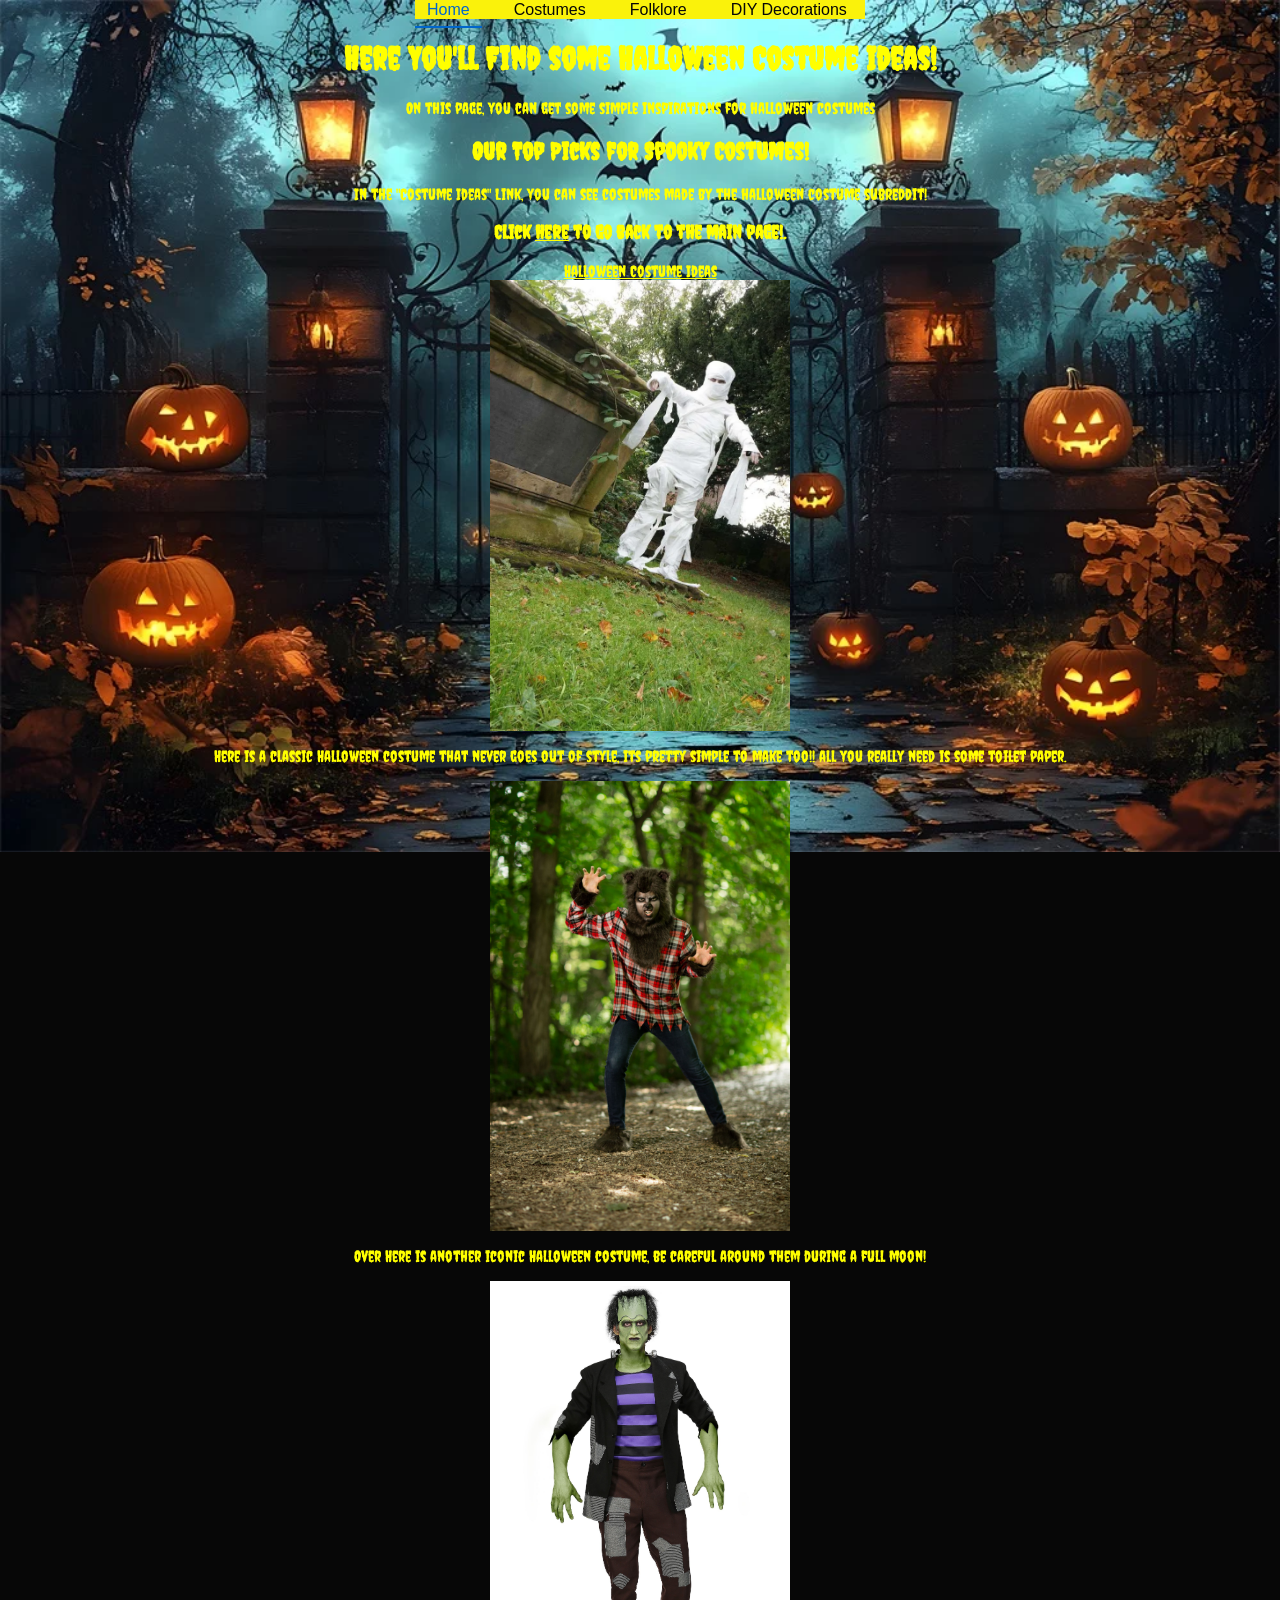
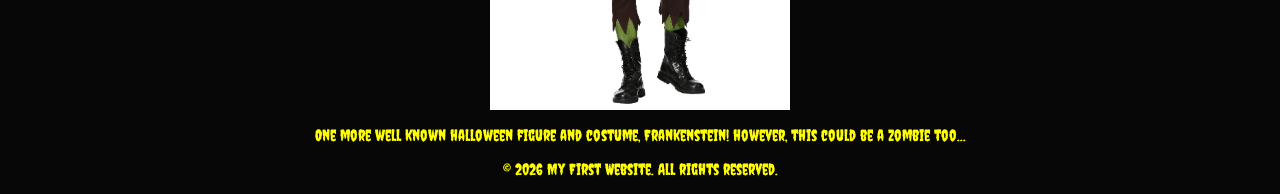
==== costumepage.html @ 5a1c794e "Implemented Peer Review suggestions, added Creepster font from google fonts, and added ghost icons f" ====
<!DOCTYPE html>
<html lang="en">

<head>
    <link rel="preconnect" href="https://fonts.googleapis.com">
<link rel="preconnect" href="https://fonts.gstatic.com" crossorigin>
<link href="https://fonts.googleapis.com/css2?family=Comic+Relief:wght@400;700&family=Creepster&display=swap" rel="stylesheet">

    <meta charset="UTF-8">
    <meta name="viewport" content="width=device-width, initial-scale=1.0">
    <link rel="stylesheet" href="stylesforcostumepage.css">
    <title>Costume Ideas!</title>
</head>

<body style="background-image: url('graveyard.jpg'); height: 100%; "></body>
    <nav aria-label="Main Navigation">
        <ul>
            <li><a href="index.html" aria-current="page">Home</a></li>
            <li><a href="costumepage.html">Costumes</a></li>
            <li><a href="folklorepage.html">Folklore</a></li>
            <li><a href="diypage.html">DIY Decorations</a></li>
        </ul>
    </nav>

    <main>
        <h1 class="first_text">Here You'll Find some Halloween Costume Ideas!</h1>
        <p>On this page, you can get some simple inspirations for halloween costumes</p>
        <h2 class="first_text">Our Top Picks for Spooky Costumes!</h2>
        <p class="first_text">In the "Costume Ideas" Link, you can see costumes made by the halloween costume subreddit!</p>
        <h3 class="first_text">Click <a href="index.html">here</a> to go back to the main page!.</h3>
        <div class="center-container">
            <a id="costume-idea" href="https://www.reddit.com/r/HalloweenCostume/">Halloween Costume Ideas</a>
        </div>
    </main>

    
        <img src="mummy.webp" alt="Logo" class="images" width="300" height="200">
        <p id="mummy">Here is a classic Halloween costume that never goes out of style, its pretty simple to make too!!
            all you really need is some toilet paper.</p>

        <img src="werewolf.jpg" alt="Logo" class="images" width="300" height="200">
        <p id="werewolf">Over Here is another iconic Halloween costume, be careful around them during a full moon!</p>
        
        <img src="frankenstein.jpg" alt="Logo" class="images" width="300" height="200">
        <p id="frankenstein">One more well known halloween figure and costume, Frankenstein! however, this could be a zombie too...</p>

    </div>
    <footer>
        <div>
            <p>&copy; 2026 My First Website. All rights reserved.</p>
        </div>
    </footer>
</body>

</html>
---- stylesforcostumepage.css ----
body {
  font-family: Creepster;
  background-color: rgb(7, 7, 7);
  background-image: url('graveyard.jpg');
  background-repeat: no-repeat;
  background-size: contain;
  background-attachment: fixed;  /* Changes how the background flows with text */
  min-height: 50%;                /* Forces the body to be at least full screen */
  height: auto;                    /* Overrides any rigid heights breaking the page */
  margin: 0;
  background-position: center top;
  

}


.first_text {
  color: yellow;
  text-decoration: none;
  text-align: center;
  font-family: Creepster;
  font-style: normal
}



.screen-center {
  display: flex;
  justify-content: center;
  align-items: center;
  height: 100vh;
  text-align: center;
  color: rgb(13, 8, 13);
  margin-left: 39%;
}

img {
  display: block;
  margin: 0 auto;
  max-width: 100%;
  height: auto;
}

p {
  color: yellow;
  text-align: center;

}

.center-container {
  text-align: center;
  color: yellow;
}

.column {
  float: left;
  width: 50%;
}

.row:after {
  content: "";
  display: table;
  clear: both;
}

.row {
  display: flex;
}

.column {
  flex: 50%;
}



nav ul {
  background-color: rgb(250, 242, 11);
  text-decoration: none;
  list-style-type: none;
  margin: 0 auto;
  padding: 0;
  display: flex; 
  gap: 20px;
  width: 450px;     
}

nav a {
  text-decoration: none;
  color: #070707;
  font-family: sans-serif;
  font-size: 16px;
  font-weight: 500;
  padding: 8px 12px;
  transition: all 0.3s ease;
}

nav a:hover {
  color: orangered;
  background-color: #f0f7ff;
  border-radius: 4px;
}

nav a[aria-current="page"] {
  color: #0066cc;
  border-bottom: 2px solid #0066cc;
}

div#costumes {
  color: rgb(14, 14, 15);
  text-decoration: none;
  text-align: center;
  font-family: Impact, Haettenschweiler, 'Arial Narrow Bold', sans-serif;
  font-style: italic;
  justify-content: center;
  display: flex;
  flex-direction: column;
}

@media (max-width: 950px) {
  nav ul {
    width: 100%;
    gap: 10px;
    float: none;
    margin-left: 0;
    display: flex;
    flex-direction: column;
    align-items: center;
    justify-items: start;
  }
}

a {
  color: yellow;
}
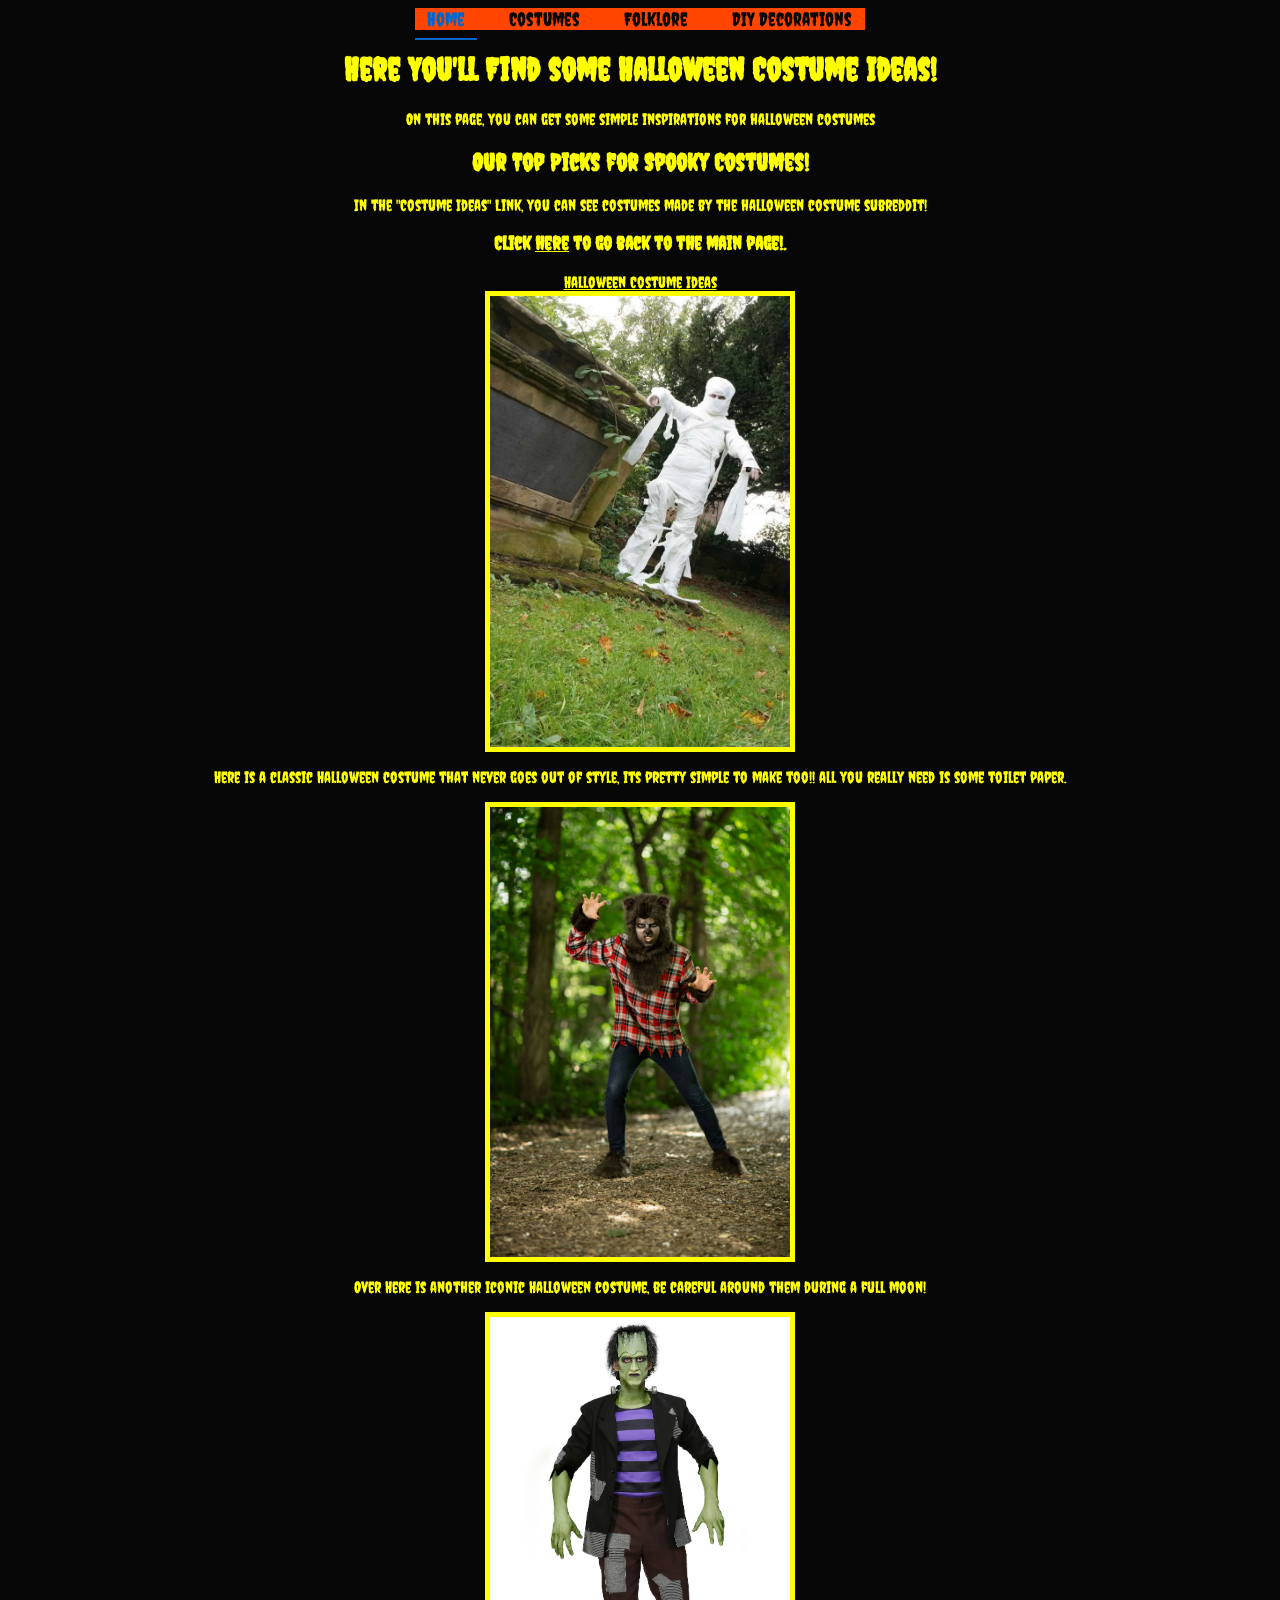
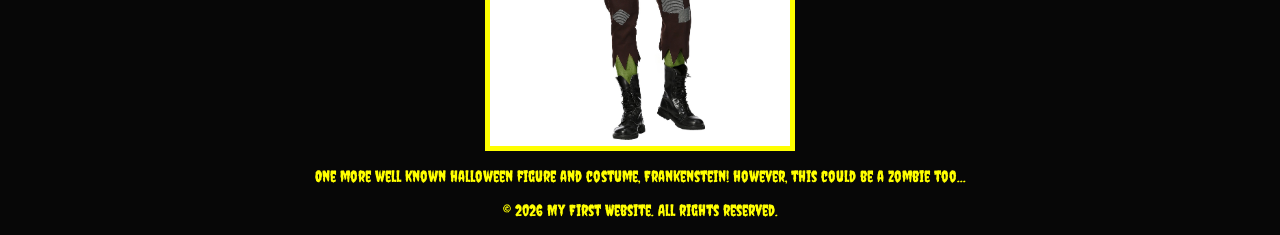
==== commit 7b5c8d9c: "added more content to folklore and DIY pages" ====
--- a/costumepage.html
+++ b/costumepage.html
@@ -8,11 +8,11 @@
 
     <meta charset="UTF-8">
     <meta name="viewport" content="width=device-width, initial-scale=1.0">
-    <link rel="stylesheet" href="stylesforcostumepage.css">
+    <link rel="stylesheet" href="css/stylesforcostumepage.css">
     <title>Costume Ideas!</title>
 </head>
 
-<body style="background-image: url('graveyard.jpg'); height: 100%; "></body>
+
     <nav aria-label="Main Navigation">
         <ul>
             <li><a href="index.html" aria-current="page">Home</a></li>
@@ -34,22 +34,21 @@
     </main>
 
     
-        <img src="mummy.webp" alt="Logo" class="images" width="300" height="200">
+        <img src="img/mummy.webp" alt="Logo" class="images" width="300" height="200">
         <p id="mummy">Here is a classic Halloween costume that never goes out of style, its pretty simple to make too!!
             all you really need is some toilet paper.</p>
 
-        <img src="werewolf.jpg" alt="Logo" class="images" width="300" height="200">
+        <img src="img/werewolf.jpg" alt="Logo" class="images" width="300" height="200">
         <p id="werewolf">Over Here is another iconic Halloween costume, be careful around them during a full moon!</p>
         
-        <img src="frankenstein.jpg" alt="Logo" class="images" width="300" height="200">
+        <img src="img/frankenstein.jpg" alt="Logo" class="images" width="300" height="200">
         <p id="frankenstein">One more well known halloween figure and costume, Frankenstein! however, this could be a zombie too...</p>
 
-    </div>
+
     <footer>
         <div>
             <p>&copy; 2026 My First Website. All rights reserved.</p>
         </div>
     </footer>
-</body>
 
 </html>
--- a/css/stylesforcostumepage.css
+++ b/css/stylesforcostumepage.css
@@ -0,0 +1,129 @@
+body {
+  font-family: Creepster;
+  background-color: rgb(7, 7, 7);
+  
+  
+
+}
+
+
+.first_text {
+  color: yellow;
+  text-decoration: none;
+  text-align: center;
+  font-family: Creepster;
+  font-style: normal
+}
+
+
+
+.screen-center {
+  display: flex;
+  justify-content: center;
+  align-items: center;
+  height: 100vh;
+  text-align: center;
+  color: rgb(13, 8, 13);
+  margin-left: 39%;
+}
+
+img {
+  display: block;
+  margin: 0 auto;
+  max-width: 100%;
+  height: auto;
+  border: 5px solid yellow;
+}
+
+p {
+  color: yellow;
+  text-align: center;
+
+}
+
+.center-container {
+  text-align: center;
+  color: yellow;
+}
+
+.column {
+  float: left;
+  width: 50%;
+}
+
+.row:after {
+  content: "";
+  display: table;
+  clear: both;
+}
+
+.row {
+  display: flex;
+}
+
+.column {
+  flex: 50%;
+}
+
+
+
+nav ul {
+  font-family: Creepster;
+  background-color: orangered;
+  text-decoration: none;
+  list-style-type: none;
+  margin: 0 auto;
+  padding: 0;
+  display: flex; 
+  gap: 20px;
+  width: 450px;     
+}
+
+nav a {
+  text-decoration: none;
+  color: #070707;
+  font-family: Creepster;
+  font-size: 19px;
+  font-weight: 500;
+  padding: 8px 12px;
+  transition: all 0.3s ease;
+}
+
+nav a:hover {
+  color: orangered;
+  background-color: #f0f7ff;
+  border-radius: 4px;
+}
+
+nav a[aria-current="page"] {
+  color: #0066cc;
+  border-bottom: 2px solid #0066cc;
+}
+
+div#costumes {
+  color: rgb(14, 14, 15);
+  text-decoration: none;
+  text-align: center;
+  font-family: Impact, Haettenschweiler, 'Arial Narrow Bold', sans-serif;
+  font-style: italic;
+  justify-content: center;
+  display: flex;
+  flex-direction: column;
+}
+
+@media (max-width: 950px) {
+  nav ul {
+    width: 100%;
+    gap: 10px;
+    float: none;
+    margin-left: 0;
+    display: flex;
+    flex-direction: column;
+    align-items: center;
+    justify-items: start;
+  }
+}
+
+a {
+  color: yellow;
+}
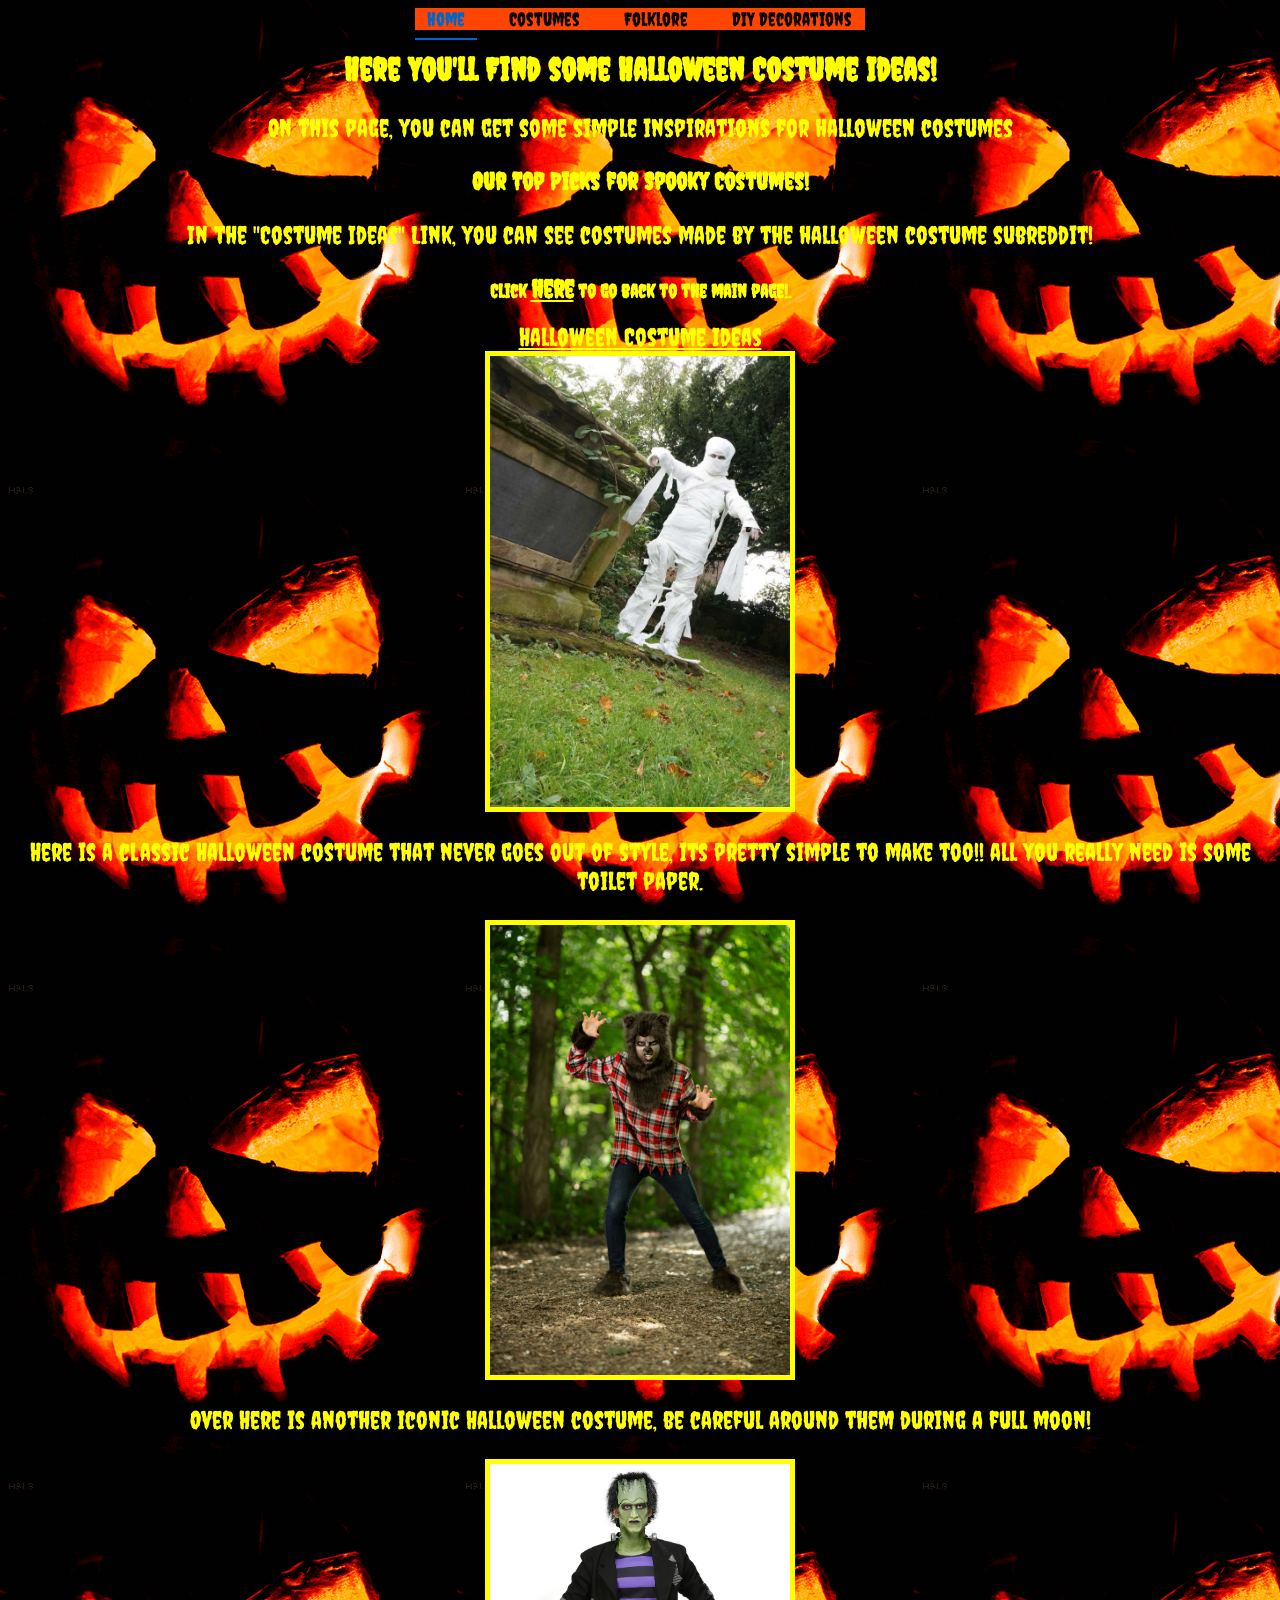
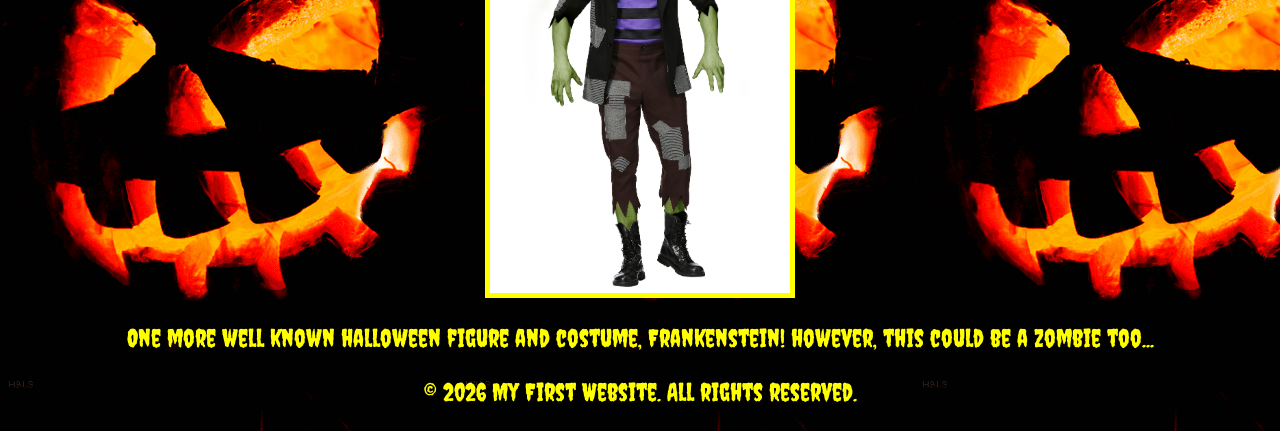
==== commit b0bf1038: "added unique backgrounds to all pages, made text more readable on all pages" ====
--- a/costumepage.html
+++ b/costumepage.html
@@ -3,8 +3,9 @@
 
 <head>
     <link rel="preconnect" href="https://fonts.googleapis.com">
-<link rel="preconnect" href="https://fonts.gstatic.com" crossorigin>
-<link href="https://fonts.googleapis.com/css2?family=Comic+Relief:wght@400;700&family=Creepster&display=swap" rel="stylesheet">
+    <link rel="preconnect" href="https://fonts.gstatic.com" crossorigin>
+    <link href="https://fonts.googleapis.com/css2?family=Comic+Relief:wght@400;700&family=Creepster&display=swap"
+        rel="stylesheet">
 
     <meta charset="UTF-8">
     <meta name="viewport" content="width=device-width, initial-scale=1.0">
@@ -12,43 +13,44 @@
     <title>Costume Ideas!</title>
 </head>
 
+<body style="background-image: url('img/blackpumpkin.gif'); background-repeat: repeat;"></body>
+<nav aria-label="Main Navigation">
+    <ul>
+        <li><a href="index.html" aria-current="page">Home</a></li>
+        <li><a href="costumepage.html">Costumes</a></li>
+        <li><a href="folklorepage.html">Folklore</a></li>
+        <li><a href="diypage.html">DIY Decorations</a></li>
+    </ul>
+</nav>
 
-    <nav aria-label="Main Navigation">
-        <ul>
-            <li><a href="index.html" aria-current="page">Home</a></li>
-            <li><a href="costumepage.html">Costumes</a></li>
-            <li><a href="folklorepage.html">Folklore</a></li>
-            <li><a href="diypage.html">DIY Decorations</a></li>
-        </ul>
-    </nav>
-
-    <main>
-        <h1 class="first_text">Here You'll Find some Halloween Costume Ideas!</h1>
-        <p>On this page, you can get some simple inspirations for halloween costumes</p>
-        <h2 class="first_text">Our Top Picks for Spooky Costumes!</h2>
-        <p class="first_text">In the "Costume Ideas" Link, you can see costumes made by the halloween costume subreddit!</p>
-        <h3 class="first_text">Click <a href="index.html">here</a> to go back to the main page!.</h3>
-        <div class="center-container">
-            <a id="costume-idea" href="https://www.reddit.com/r/HalloweenCostume/">Halloween Costume Ideas</a>
-        </div>
-    </main>
-
-    
-        <img src="img/mummy.webp" alt="Logo" class="images" width="300" height="200">
-        <p id="mummy">Here is a classic Halloween costume that never goes out of style, its pretty simple to make too!!
-            all you really need is some toilet paper.</p>
-
-        <img src="img/werewolf.jpg" alt="Logo" class="images" width="300" height="200">
-        <p id="werewolf">Over Here is another iconic Halloween costume, be careful around them during a full moon!</p>
-        
-        <img src="img/frankenstein.jpg" alt="Logo" class="images" width="300" height="200">
-        <p id="frankenstein">One more well known halloween figure and costume, Frankenstein! however, this could be a zombie too...</p>
+<main>
+    <h1 class="first_text">Here You'll Find some Halloween Costume Ideas!</h1>
+    <p>On this page, you can get some simple inspirations for halloween costumes</p>
+    <h2 class="first_text">Our Top Picks for Spooky Costumes!</h2>
+    <p class="first_text">In the "Costume Ideas" Link, you can see costumes made by the halloween costume subreddit!</p>
+    <h3 class="first_text">Click <a href="index.html">here</a> to go back to the main page!.</h3>
+    <div class="center-container">
+        <a id="costume-idea" href="https://www.reddit.com/r/HalloweenCostume/">Halloween Costume Ideas</a>
+    </div>
+</main>
 
 
-    <footer>
-        <div>
-            <p>&copy; 2026 My First Website. All rights reserved.</p>
-        </div>
-    </footer>
+<img src="img/mummy.webp" alt="Logo" class="images" width="300" height="200">
+<p id="mummy">Here is a classic Halloween costume that never goes out of style, its pretty simple to make too!!
+    all you really need is some toilet paper.</p>
+
+<img src="img/werewolf.jpg" alt="Logo" class="images" width="300" height="200">
+<p id="werewolf">Over Here is another iconic Halloween costume, be careful around them during a full moon!</p>
+
+<img src="img/frankenstein.jpg" alt="Logo" class="images" width="300" height="200">
+<p id="frankenstein">One more well known halloween figure and costume, Frankenstein! however, this could be a zombie
+    too...</p>
+
+
+<footer>
+    <div>
+        <p>&copy; 2026 My First Website. All rights reserved.</p>
+    </div>
+</footer>
 
 </html>
--- a/css/stylesforcostumepage.css
+++ b/css/stylesforcostumepage.css
@@ -1,8 +1,8 @@
 body {
   font-family: Creepster;
   background-color: rgb(7, 7, 7);
-  
-  
+
+
 
 }
 
@@ -38,6 +38,7 @@
 p {
   color: yellow;
   text-align: center;
+  font-size: 25px;
 
 }
 
@@ -74,9 +75,9 @@
   list-style-type: none;
   margin: 0 auto;
   padding: 0;
-  display: flex; 
+  display: flex;
   gap: 20px;
-  width: 450px;     
+  width: 450px;
 }
 
 nav a {
@@ -126,4 +127,5 @@
 
 a {
   color: yellow;
+  font-size: 25px;
 }
